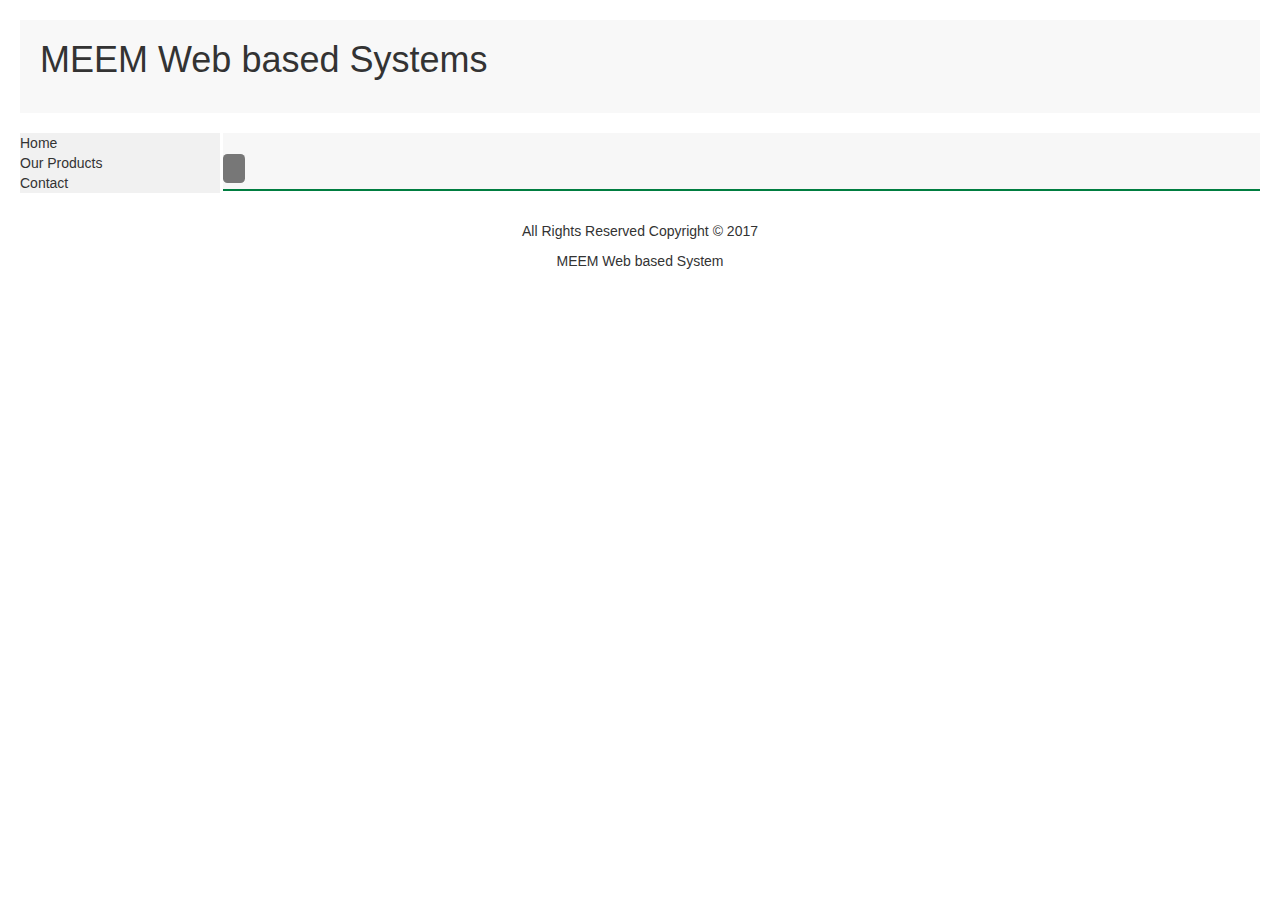
==== Main.html @ 64f3cfe1 "commit" ====
﻿<!DOCTYPE html>

<html lang="en" xmlns="http://www.w3.org/1999/xhtml">
<head>

    <meta charset="utf-8">
    <meta http-equiv="X-UA-Compatible" content="IE=edge">
    <meta name="viewport" content="width=device-width, initial-scale=1">
    <meta name="description" content="">
    <meta name="author" content="">
    <script src="../Scripts/JScript.aspx.js" type="text/javascript"></script>
    <script src="../Scripts/jquery.js"></script>
    <!-- Bootstrap Core JavaScript -->
    <script src="../Scripts/bootstrap.min.js"></script>
    <script src="../Scripts/bootbox.min.js"></script>

    <link rel="stylesheet" href="https://maxcdn.bootstrapcdn.com/bootstrap/3.3.7/css/bootstrap.min.css">
    <script src="https://ajax.googleapis.com/ajax/libs/jquery/3.1.1/jquery.min.js"></script>
    <script src="https://maxcdn.bootstrapcdn.com/bootstrap/3.3.7/js/bootstrap.min.js"></script>
    <title><%=ConfigurationManager.AppSettings["System_Title"] %></title>


    <!-- Bootstrap Core CSS -->
    <link href="../App_Themes/bootstrap.min.css" rel="stylesheet">

    <!-- Custom CSS -->
    <link href="../App_Themes/3-col-portfolio.css" rel="stylesheet">
    <style>      
          ul {
            list-style-type: none;
            margin: 0;
            padding: 0;
            width: 200px;
            background-color: #f1f1f1;
           
        }


        li a {
            display: block;
            color: #000;
            padding: 8px 16px;
            text-decoration: none;
            
        }

            /* Change the link color on hover */
            li a:hover {
                background-color: #555;
                color: white;
            }
    </style>
</head>
<body>
    <div style="border-style: solid; border-color: inherit; border-width: 0px; margin-left: 20px; margin-top: 20px; margin-right: 20px; height: 93px; background-color: #F8F8F8;"
         id="divTop" >
        <div style="float: left; padding-left: 20px">
            <h1>MEEM Web based Systems</h1>
        </div>
    </div>


    <table id="tableHTML" style="margin: 20px 0px 20px 20px;">
        <tr>
            <td valign="top" id="tdLeftMenu">
                <ul id="Menu">
                    <li>Home</li>
                    <li>Our Products</li>
                    <li>Contact</li>

                </ul>

            </td>
            <td valign="top" style="padding-left: 3px; padding-right: 20px; width: 100%; height: 100%;">
                <table cellpadding="0" cellspacing="0" border="0" width="100%" style="margin-bottom: 10px; border-bottom: 2px solid #007d40; padding: 3px 3px; background-color: #f7f7f7">
                    <tr>
                        <td>
                            <h3>
                                <span class="label label-default">
                                    
                                </span>
                            </h3>

                        </td>
                    </tr>
                </table>
                </td>
            </tr>
    </table>
    <footer>
        <div id="divFooter"  class="row">
            <div class="col-lg-12" align="center">
                <p>All Rights Reserved Copyright &copy; 2017 </p>
                <p>
                    MEEM Web based System
                    <br>
                    
                </p>
            </div>
        </div>
        <!-- /.row -->
    </footer>
</body>
</html>
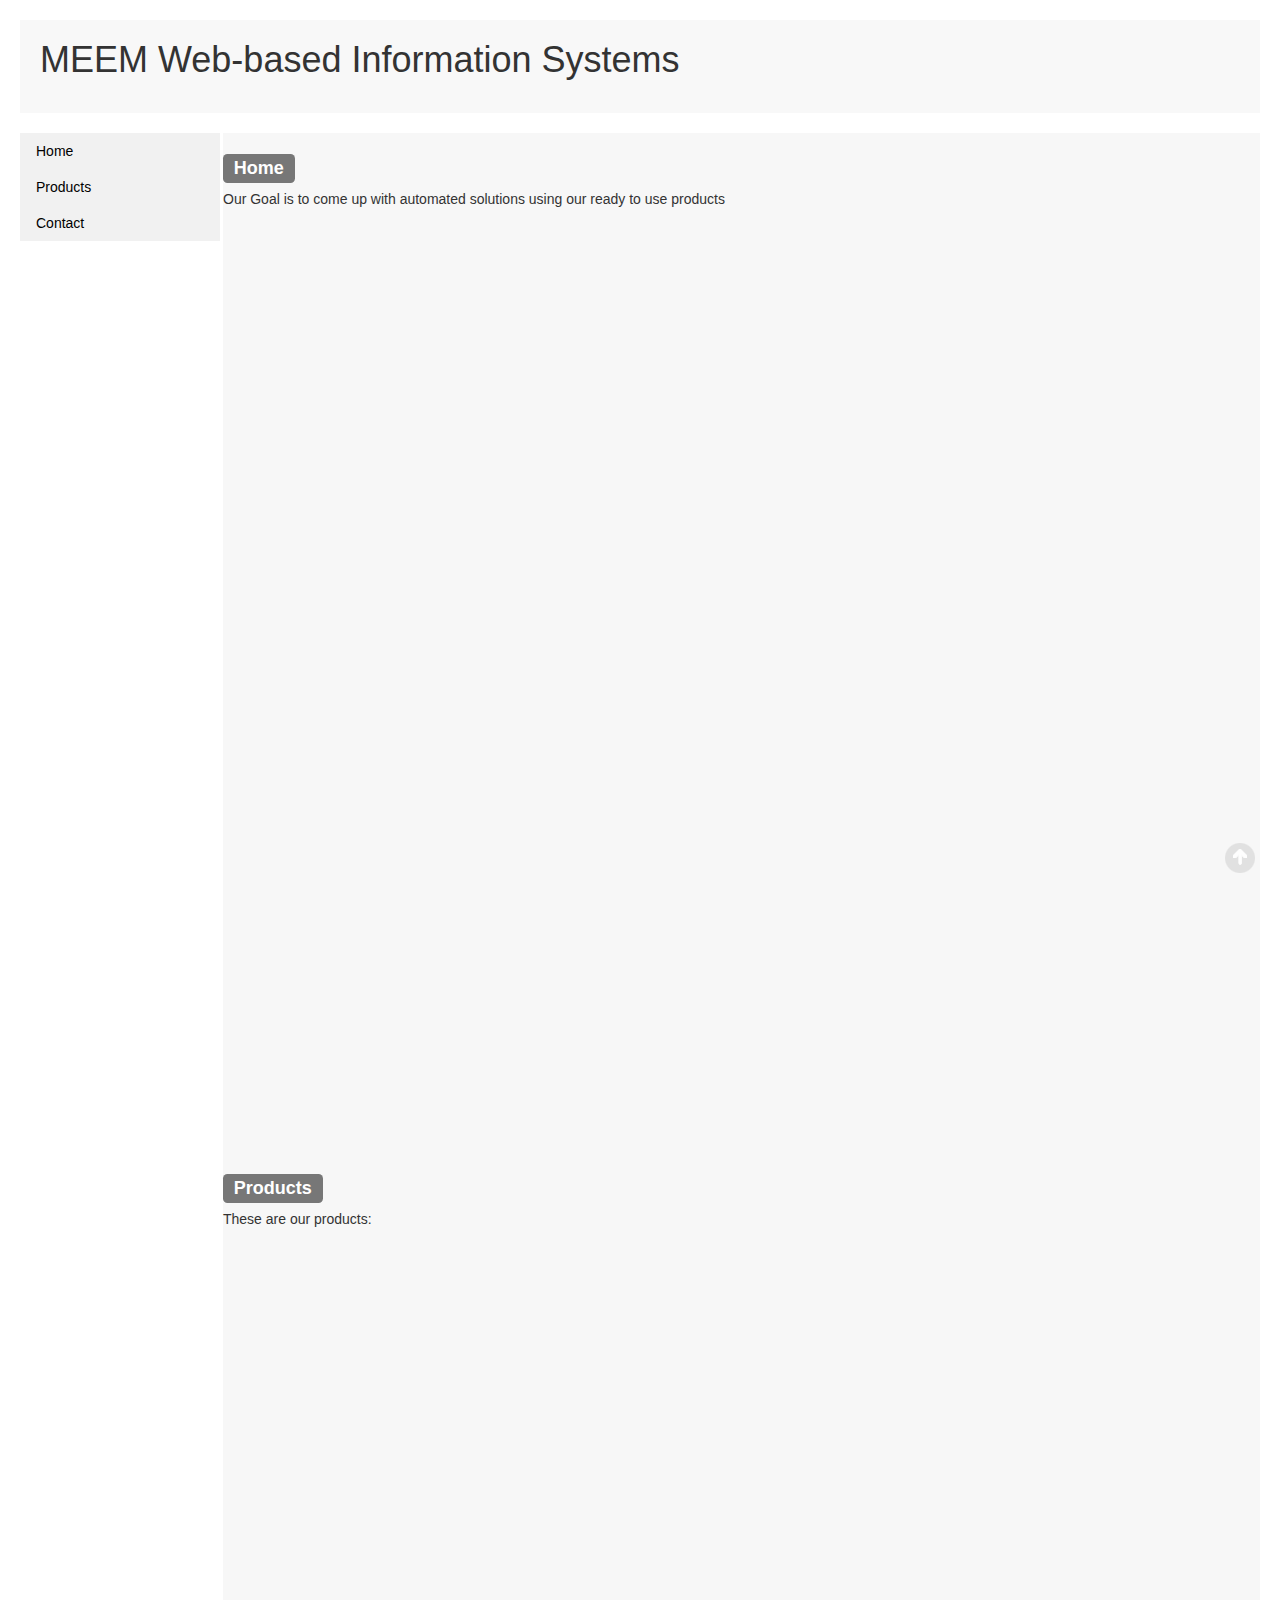
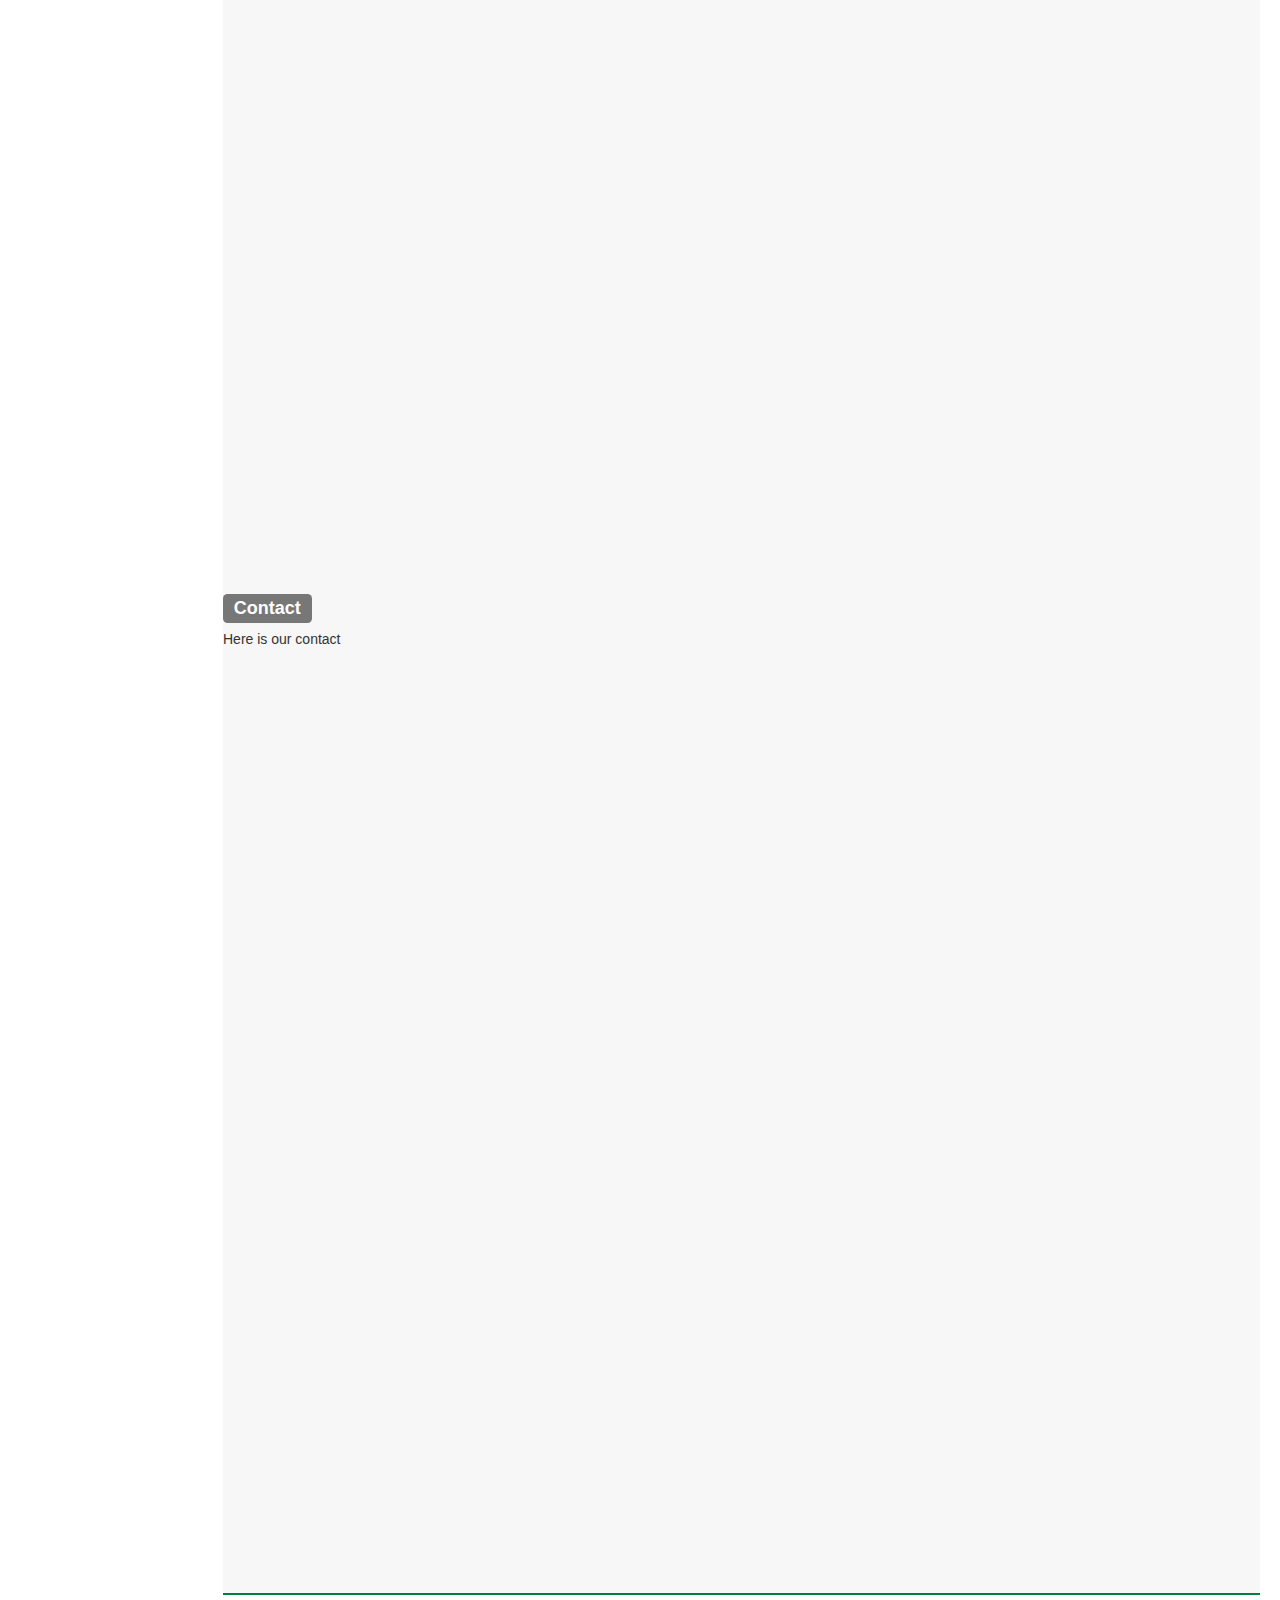
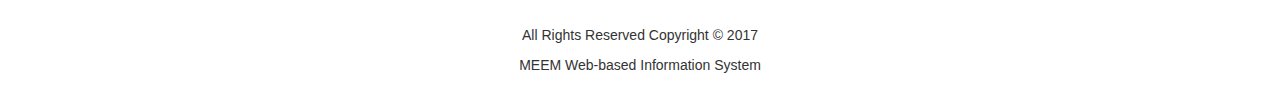
==== commit 3f82c0c3: "Ready" ====
--- a/Main.html
+++ b/Main.html
@@ -17,7 +17,7 @@
     <link rel="stylesheet" href="https://maxcdn.bootstrapcdn.com/bootstrap/3.3.7/css/bootstrap.min.css">
     <script src="https://ajax.googleapis.com/ajax/libs/jquery/3.1.1/jquery.min.js"></script>
     <script src="https://maxcdn.bootstrapcdn.com/bootstrap/3.3.7/js/bootstrap.min.js"></script>
-    <title><%=ConfigurationManager.AppSettings["System_Title"] %></title>
+    <title>MEEM Web-based Information Systems</title>
 
 
     <!-- Bootstrap Core CSS -->
@@ -25,7 +25,19 @@
 
     <!-- Custom CSS -->
     <link href="../App_Themes/3-col-portfolio.css" rel="stylesheet">
-    <style>      
+    <style>
+        .scrollup {
+    width: 40px;
+    height: 40px;
+    opacity: 1;
+    position: fixed;
+    bottom: 22px;
+    right: 20px;
+    display: none;
+    text-indent: -9999px;
+    background: url(images/scroll-top-arrow.png) no-repeat left top;
+    z-index: 9001;
+}      
           ul {
             list-style-type: none;
             margin: 0;
@@ -44,6 +56,7 @@
             
         }
 
+
             /* Change the link color on hover */
             li a:hover {
                 background-color: #555;
@@ -55,44 +68,65 @@
     <div style="border-style: solid; border-color: inherit; border-width: 0px; margin-left: 20px; margin-top: 20px; margin-right: 20px; height: 93px; background-color: #F8F8F8;"
          id="divTop" >
         <div style="float: left; padding-left: 20px">
-            <h1>MEEM Web based Systems</h1>
+            <h1>MEEM Web-based Information Systems</h1>
         </div>
     </div>
 
 
     <table id="tableHTML" style="margin: 20px 0px 20px 20px;">
         <tr>
-            <td valign="top" id="tdLeftMenu">
-                <ul id="Menu">
-                    <li>Home</li>
-                    <li>Our Products</li>
-                    <li>Contact</li>
+            
+                <td valign="top" id="tdLeftMenu">
+                        <ul id="Menu" >
+                            <li><a href="Main.html">Home</a></li>
+                            <li><a href="Main.html#Product">Products</a></li>
+                            <li><a href="Main.html#Contact">Contact</a></li>
 
-                </ul>
+                        </ul>
 
             </td>
+
             <td valign="top" style="padding-left: 3px; padding-right: 20px; width: 100%; height: 100%;">
                 <table cellpadding="0" cellspacing="0" border="0" width="100%" style="margin-bottom: 10px; border-bottom: 2px solid #007d40; padding: 3px 3px; background-color: #f7f7f7">
                     <tr>
                         <td>
-                            <h3>
-                                <span class="label label-default">
-                                    
-                                </span>
-                            </h3>
-
+                            <div style="height:1000px">
+                                <a name="Home"> </a>
+                                <h3>
+                                    <span class="label label-default">
+                                        Home
+                                    </span>
+                                </h3>
+                                Our Goal is to come up with automated solutions using our ready to use products
+                            </div>
+                            <div style="height:1000px">
+                                <a name="Product"></a><h3>
+                                    <span class="label label-default">
+                                        Products
+                                    </span><a href="#" class="scrollup" style="display: block;">Scroll</a>
+                                </h3>
+                                These are our products:
+                            </div>
+                            <div style="height:1000px">
+                                <a name="Contact"> </a><h3>
+                                    <span class="label label-default">
+                                        Contact
+                                    </span>
+                                </h3>
+                                Here is our contact
+                            </div>
                         </td>
                     </tr>
                 </table>
-                </td>
-            </tr>
+            </td>
+        </tr>
     </table>
     <footer>
         <div id="divFooter"  class="row">
             <div class="col-lg-12" align="center">
                 <p>All Rights Reserved Copyright &copy; 2017 </p>
                 <p>
-                    MEEM Web based System
+                    MEEM Web-based Information System
                     <br>
                     
                 </p>
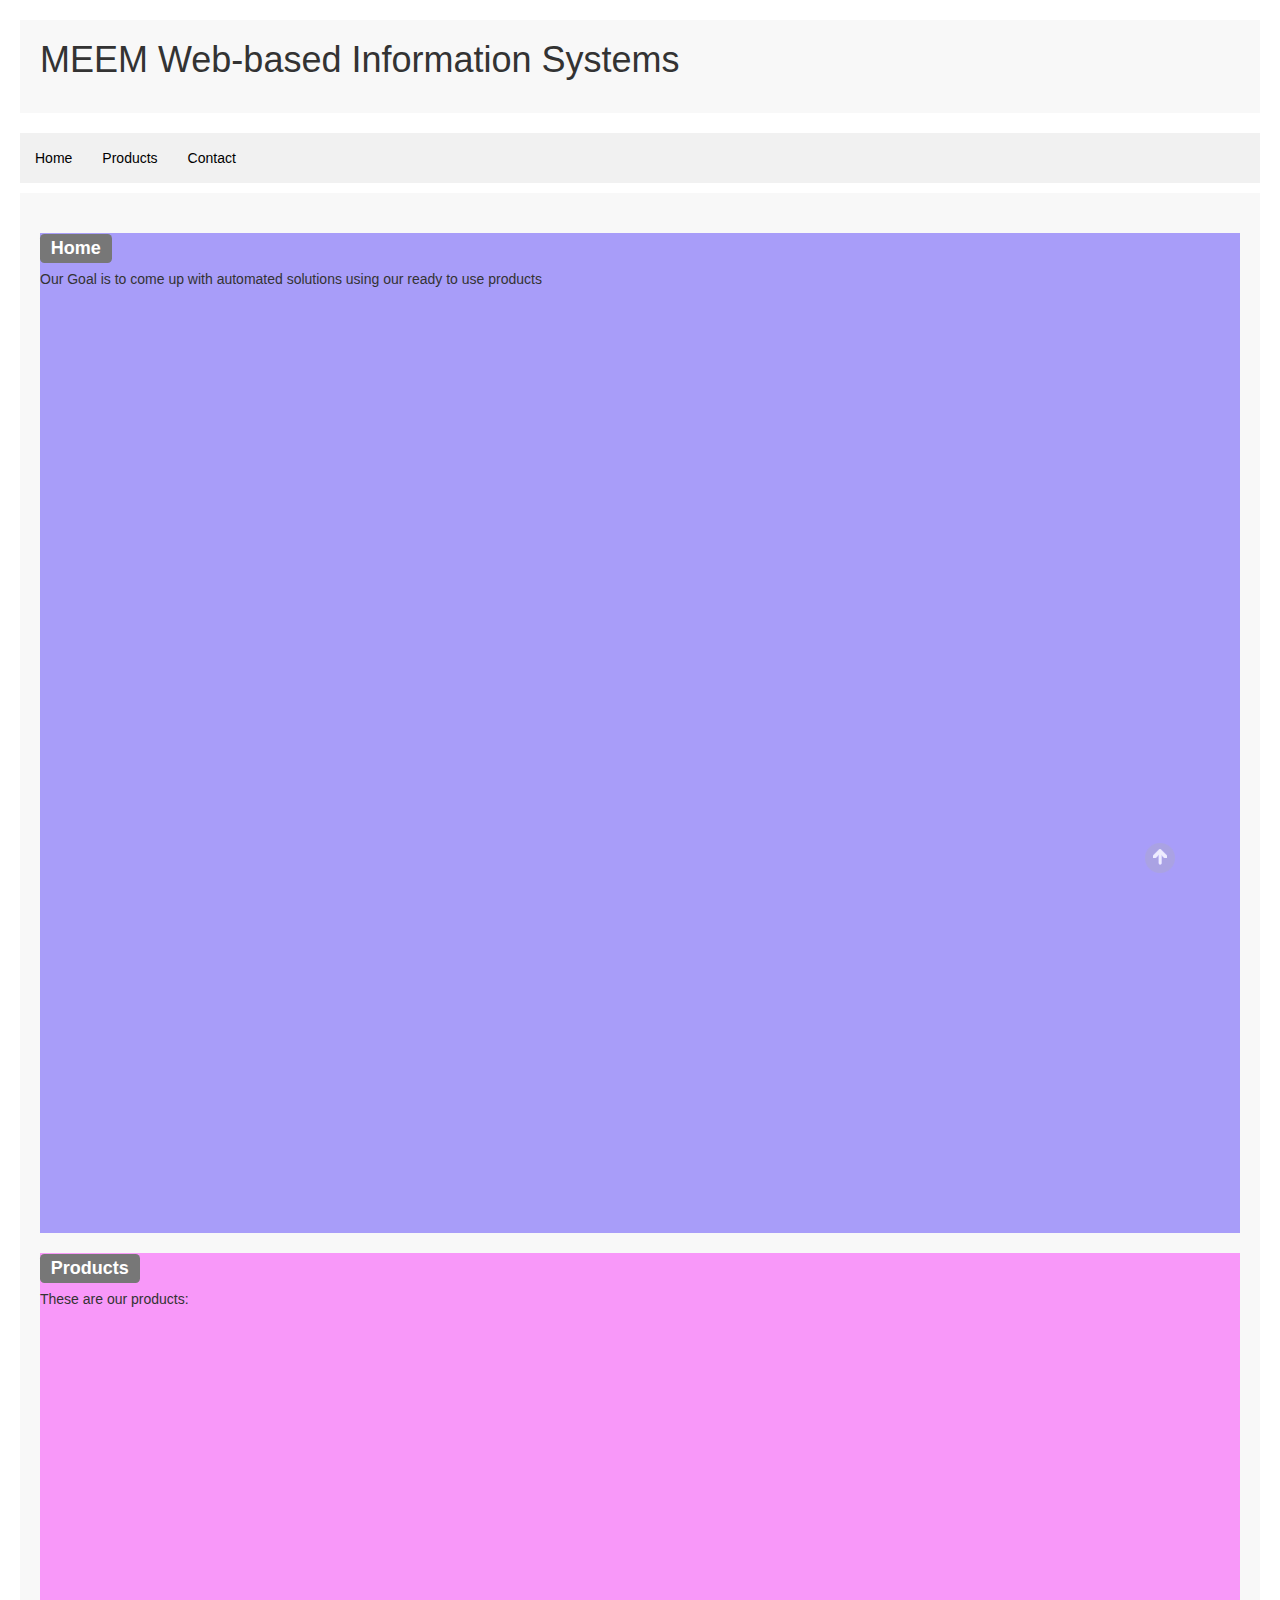
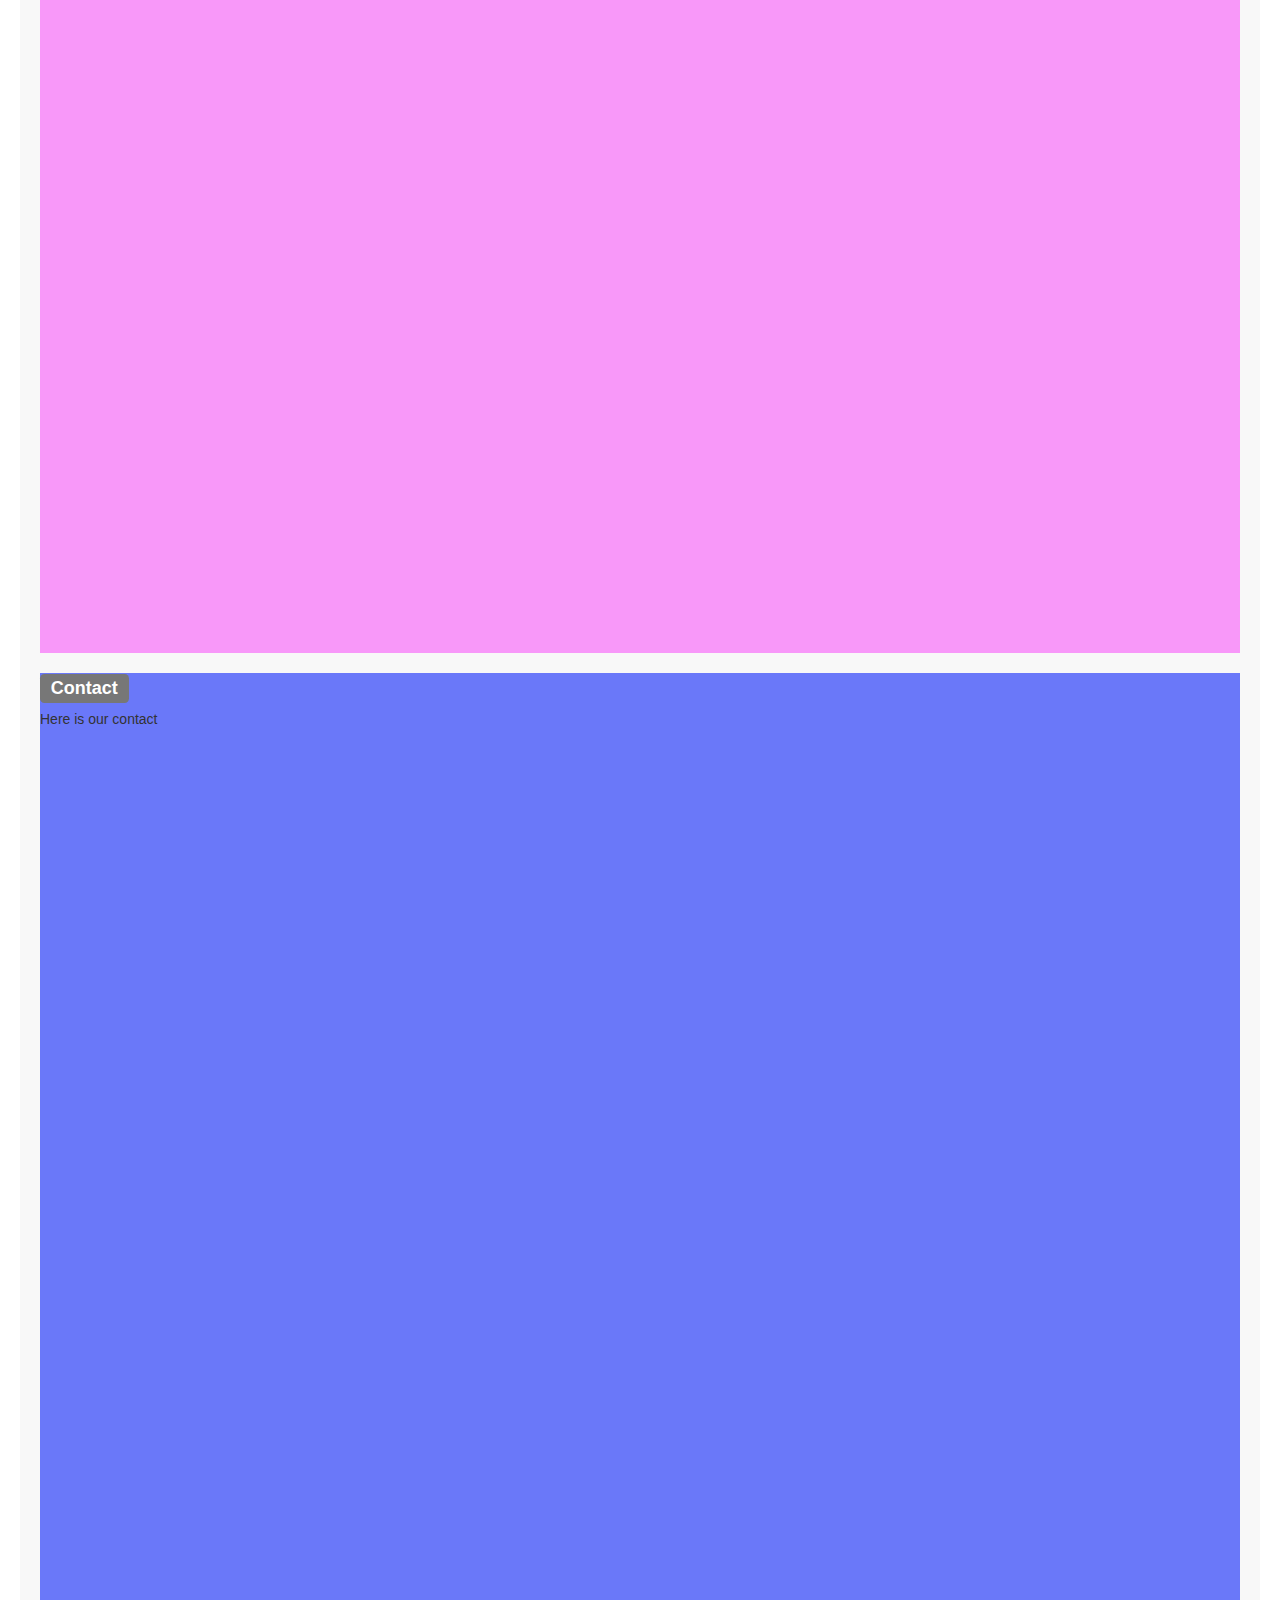
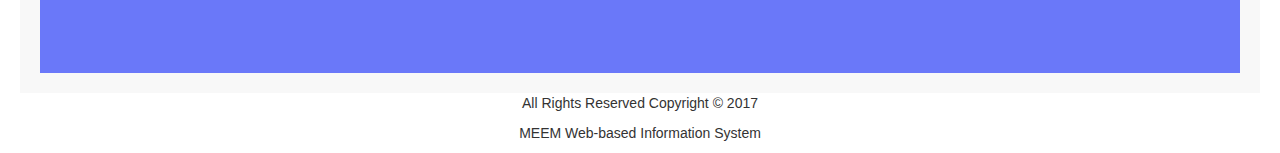
==== commit b9683edf: "with colors" ====
--- a/Main.html
+++ b/Main.html
@@ -32,7 +32,7 @@
     opacity: 1;
     position: fixed;
     bottom: 22px;
-    right: 20px;
+    right: 100px;
     display: none;
     text-indent: -9999px;
     background: url(images/scroll-top-arrow.png) no-repeat left top;
@@ -42,7 +42,7 @@
             list-style-type: none;
             margin: 0;
             padding: 0;
-            width: 200px;
+            width: 100%;
             background-color: #f1f1f1;
            
         }
@@ -59,80 +59,71 @@
 
             /* Change the link color on hover */
             li a:hover {
-                background-color: #555;
+                background-color: #000;
                 color: white;
             }
     </style>
 </head>
 <body>
-    <div style="border-style: solid; border-color: inherit; border-width: 0px; margin-left: 20px; margin-top: 20px; margin-right: 20px; height: 93px; background-color: #F8F8F8;"
+    <div style="border-style: solid; border-color: inherit; border-width: 0px; margin-left: 20px; margin-top: 20px; margin-right: 20px;
+ height: 93px; background-color: #F8F8F8;"
          id="divTop" >
         <div style="float: left; padding-left: 20px">
             <h1>MEEM Web-based Information Systems</h1>
         </div>
     </div>
+    <div style="border-style: solid; border-color: inherit; border-width: 0px; margin-left: 20px; margin-top: 20px; margin-right: 20px;
+margin-bottom:80px ;
+background-color: #F8F8F8; ">
+        <ul id="Menu" class="nav navbar-nav">
+            <li><a href="Main.html">Home</a></li>
+            <li><a href="Main.html#Product">Products</a></li>
+            <li><a href="Main.html#Contact">Contact</a></li>
+
+        </ul>
+    </div>
+    <div style="border-style: solid; border-color: inherit; border-width: 0px; margin-left: 20px; margin-top: 20px; margin-right: 20px; 
+    background-color: #F8F8F8; padding:20px">
 
 
-    <table id="tableHTML" style="margin: 20px 0px 20px 20px;">
-        <tr>
-            
-                <td valign="top" id="tdLeftMenu">
-                        <ul id="Menu" >
-                            <li><a href="Main.html">Home</a></li>
-                            <li><a href="Main.html#Product">Products</a></li>
-                            <li><a href="Main.html#Contact">Contact</a></li>
+        <div style="height:1000px; background-color: #a89dF9;">
+            <a name="Home"> </a>
+            <h3>
+                <span class="label label-default">
+                    Home
+                </span>
+            </h3>
+            Our Goal is to come up with automated solutions using our ready to use products
+        </div>
+        <div style="height:1000px; background-color: #F898F9;">
+            <a name="Product"></a><h3>
+                <span class="label label-default">
+                    Products
+                </span><a href="#" class="scrollup" style="display: block;">Scroll</a>
+            </h3>
+            These are our products:
+        </div>
+        <div style="height:1000px; background-color: #6A78F9;">
+            <a name="Contact"> </a><h3>
+                <span class="label label-default">
+                    Contact
+                </span>
+            </h3>
+            Here is our contact
+        </div>
+    </div>
+        <footer>
+            <div id="divFooter" class="row">
+                <div class="col-lg-12" align="center">
+                    <p>All Rights Reserved Copyright &copy; 2017 </p>
+                    <p>
+                        MEEM Web-based Information System
+                        <br>
 
-                        </ul>
-
-            </td>
-
-            <td valign="top" style="padding-left: 3px; padding-right: 20px; width: 100%; height: 100%;">
-                <table cellpadding="0" cellspacing="0" border="0" width="100%" style="margin-bottom: 10px; border-bottom: 2px solid #007d40; padding: 3px 3px; background-color: #f7f7f7">
-                    <tr>
-                        <td>
-                            <div style="height:1000px">
-                                <a name="Home"> </a>
-                                <h3>
-                                    <span class="label label-default">
-                                        Home
-                                    </span>
-                                </h3>
-                                Our Goal is to come up with automated solutions using our ready to use products
-                            </div>
-                            <div style="height:1000px">
-                                <a name="Product"></a><h3>
-                                    <span class="label label-default">
-                                        Products
-                                    </span><a href="#" class="scrollup" style="display: block;">Scroll</a>
-                                </h3>
-                                These are our products:
-                            </div>
-                            <div style="height:1000px">
-                                <a name="Contact"> </a><h3>
-                                    <span class="label label-default">
-                                        Contact
-                                    </span>
-                                </h3>
-                                Here is our contact
-                            </div>
-                        </td>
-                    </tr>
-                </table>
-            </td>
-        </tr>
-    </table>
-    <footer>
-        <div id="divFooter"  class="row">
-            <div class="col-lg-12" align="center">
-                <p>All Rights Reserved Copyright &copy; 2017 </p>
-                <p>
-                    MEEM Web-based Information System
-                    <br>
-                    
-                </p>
+                    </p>
+                </div>
             </div>
-        </div>
-        <!-- /.row -->
-    </footer>
+            <!-- /.row -->
+        </footer>
 </body>
 </html>